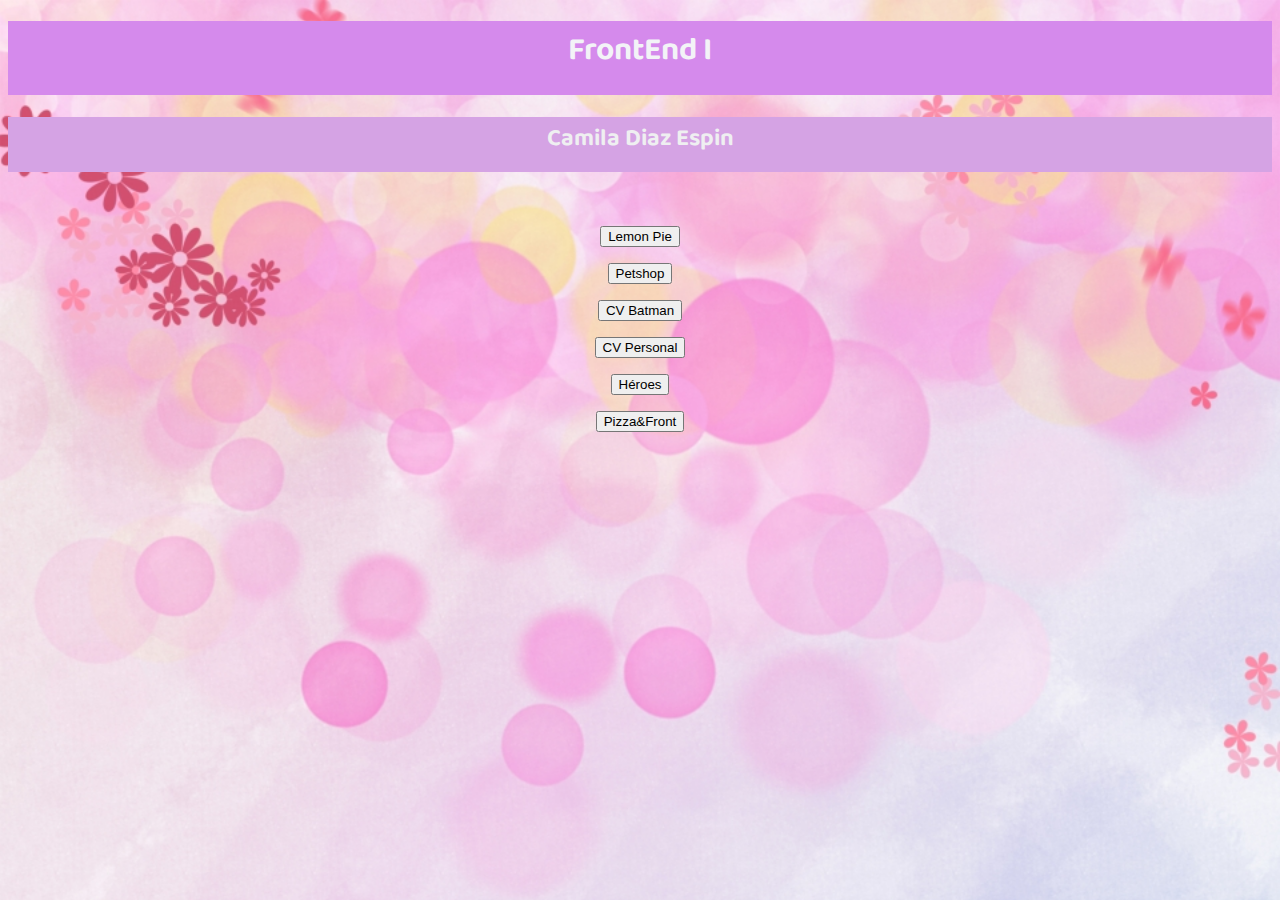
==== index.html @ 901dae56 "prueba" ====
<!DOCTYPE html>
<html lang="es">
<head>
    <meta charset="UTF-8">
    <meta http-equiv="X-UA-Compatible" content="IE=edge">
    <meta name="viewport" content="width=device-width, initial-scale=1.0">
    <title>CV Batman</title>
    <link rel="stylesheet" href="css/style.css">
    <link rel="preconnect" href="https://fonts.gstatic.com"> 
<link href="https://fonts.googleapis.com/css2?family=Baloo+Tammudu+2&display=swap" rel="stylesheet">
</head>
<body>
    <header>
        <h1>FrontEnd I </h1>
        <h2>Camila Diaz Espin</h2>
    </header>
    <main>
        <div class="boton"><form action="lemonpie/index.html" target="_blank">
        <button type="type" name="Lemon Pie">Lemon Pie</button>
        </form>
        </div>
        <div class="boton"><form action="petshop/index.html" target="_blank">
            <button type="type" name="petshop">Petshop</button>
        </form>
        </div>
        <div class="boton"><form action="cv_batman/index.html" target="_blank">
            <button type="type" name="CV Batman">CV Batman</button>
        </form>
        </div>
        <div class="boton"><form action="cv_personal/index.html" target="_blank">
            <button type="type" name="CV Personal">CV Personal</button>
        </form>
        </div>
        <div class="boton"><form action="heroes/index.html" target="_blank">
            <button type="type" name="Héroes">Héroes</button>
        </form>
        </div>
        <div class="boton"><form action="pizza/index.html" target="_blank">
            <button type="type" name="Pizza&Front">Pizza&Front</button>
        </form>
        </div>
    </main>
</body>
---- css/style.css ----
main{
    max-width: 1041px;
    margin: 50px auto; 
}
body{
    background-color: rgb(231, 208, 250);
    font-family: 'Baloo Tammudu 2', cursive;
}
body{
    background-image: url(../img/banner.jpg);
    background-size: cover;
    background-attachment: fixed;
}
h1{
    text-align: center;
    background-color: rgb(213, 138, 236);
    color: rgb(243, 243, 247);
}
h2{
    text-align: center;
    background-color: rgb(213, 163, 228);
    color: rgb(239, 239, 241);
}

div.boton{
    text-align: center;
}
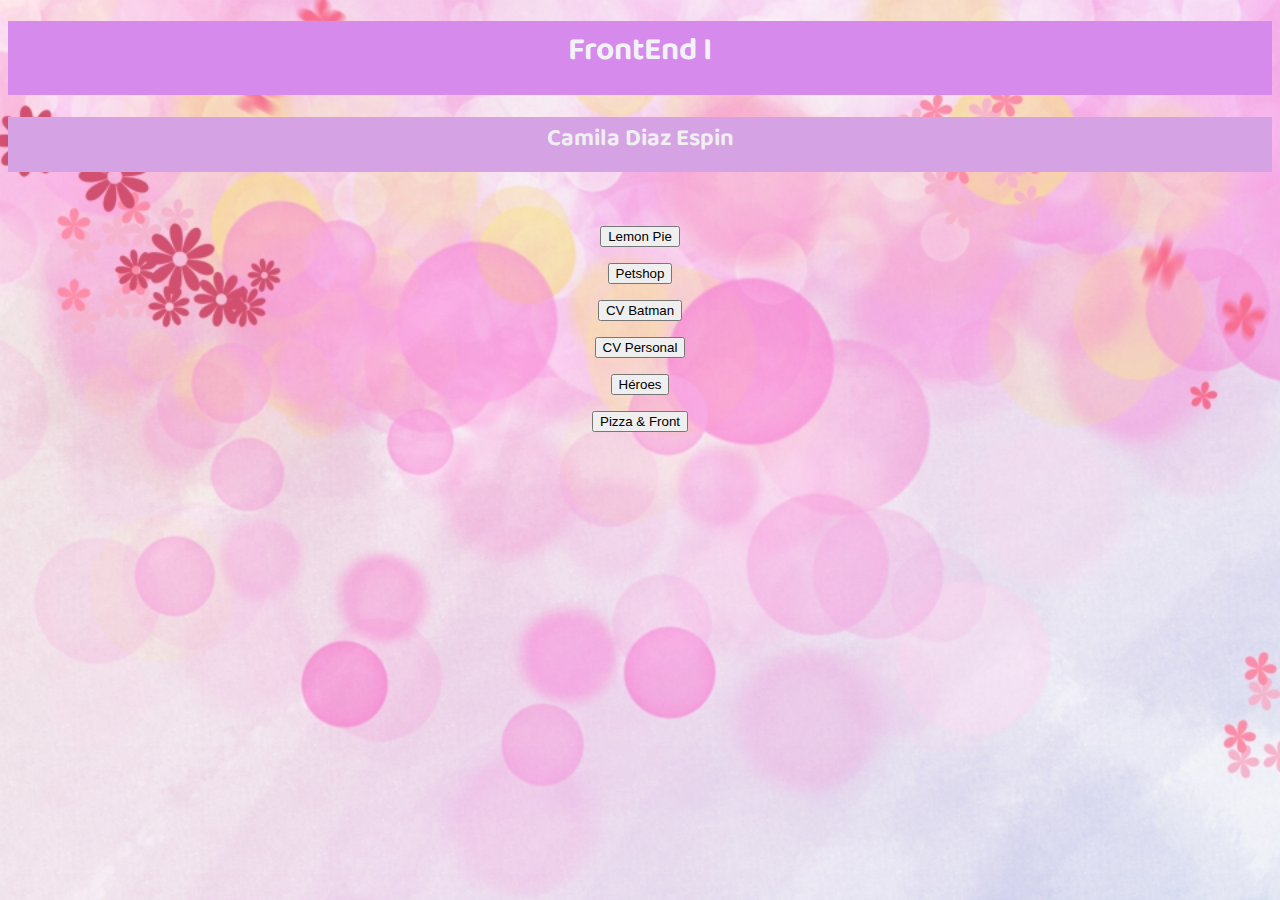
==== commit 7aefff72: "cambio index" ====
--- a/index.html
+++ b/index.html
@@ -36,7 +36,7 @@
         </form>
         </div>
         <div class="boton"><form action="pizza/index.html" target="_blank">
-            <button type="type" name="Pizza&Front">Pizza&Front</button>
+            <button type="type" name="Pizza&Front">Pizza & Front</button>
         </form>
         </div>
     </main>
